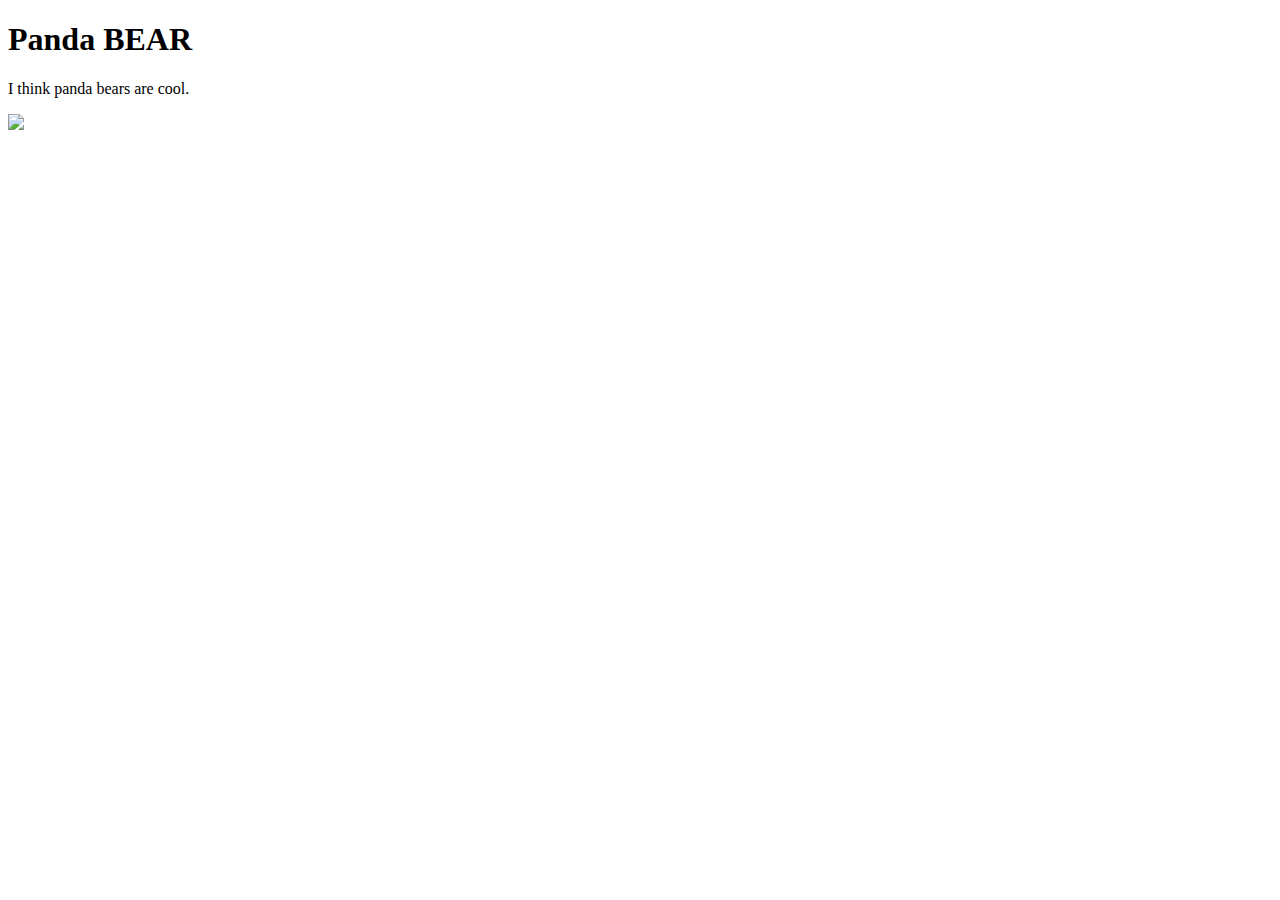
==== Pages/panda.html @ 9a887966 "Update panda.html" ====
<!DOCTYPE html>
<html>
	<head>
		<title>BEARS I LIKE</title>
	</head>
	<body>
		<h1>Panda BEAR</h1>
		<p>I think panda bears are cool.</p>
		<img src="Resources\panda.jpg"> 		
	</body>
</html>
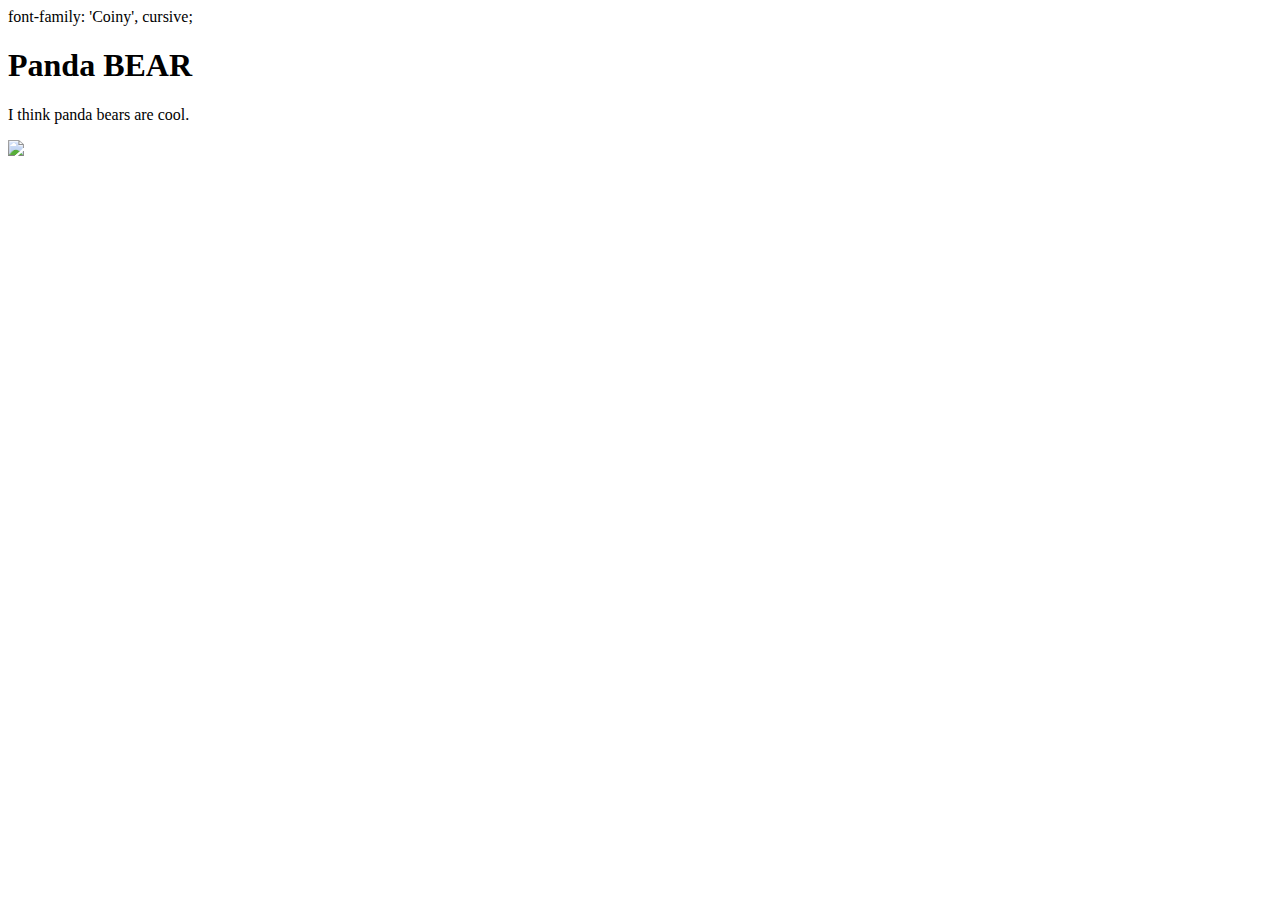
==== commit 58618e75: "Update panda.html" ====
--- a/Pages/panda.html
+++ b/Pages/panda.html
@@ -2,10 +2,12 @@
 <html>
 	<head>
 		<title>BEARS I LIKE</title>
+		<link href="https://fonts.googleapis.com/css?family=Coiny" rel="stylesheet">
+		font-family: 'Coiny', cursive;
 	</head>
 	<body>
 		<h1>Panda BEAR</h1>
 		<p>I think panda bears are cool.</p>
-		<img src="Resources\panda.jpg"> 		
+		<img src="\Bears\Resources\panda.jpg" width=200px height=auto> 		
 	</body>
 </html>
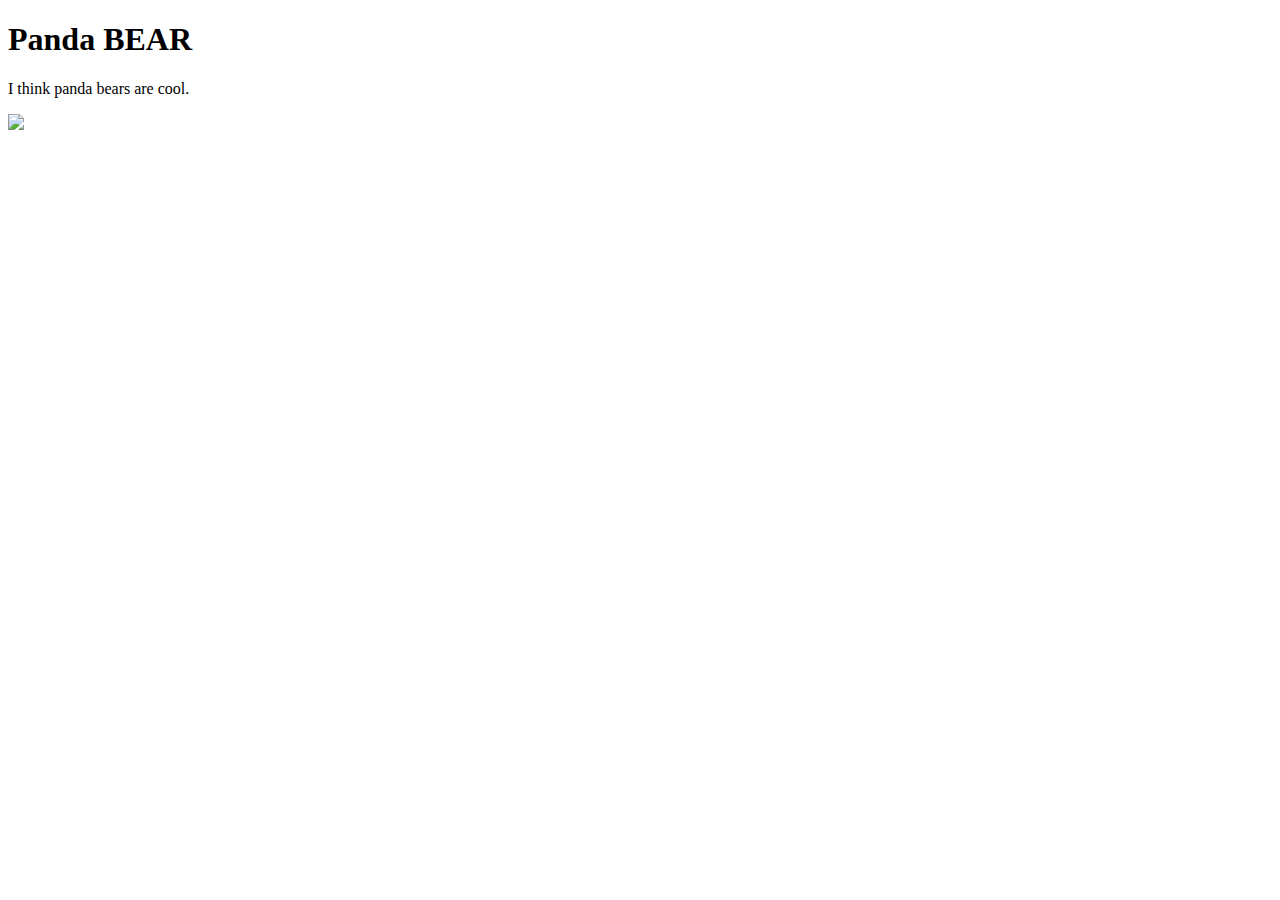
==== commit 2cb4e152: "Update panda.html" ====
--- a/Pages/panda.html
+++ b/Pages/panda.html
@@ -3,7 +3,6 @@
 	<head>
 		<title>BEARS I LIKE</title>
 		<link href="https://fonts.googleapis.com/css?family=Coiny" rel="stylesheet">
-		font-family: 'Coiny', cursive;
 	</head>
 	<body>
 		<h1>Panda BEAR</h1>
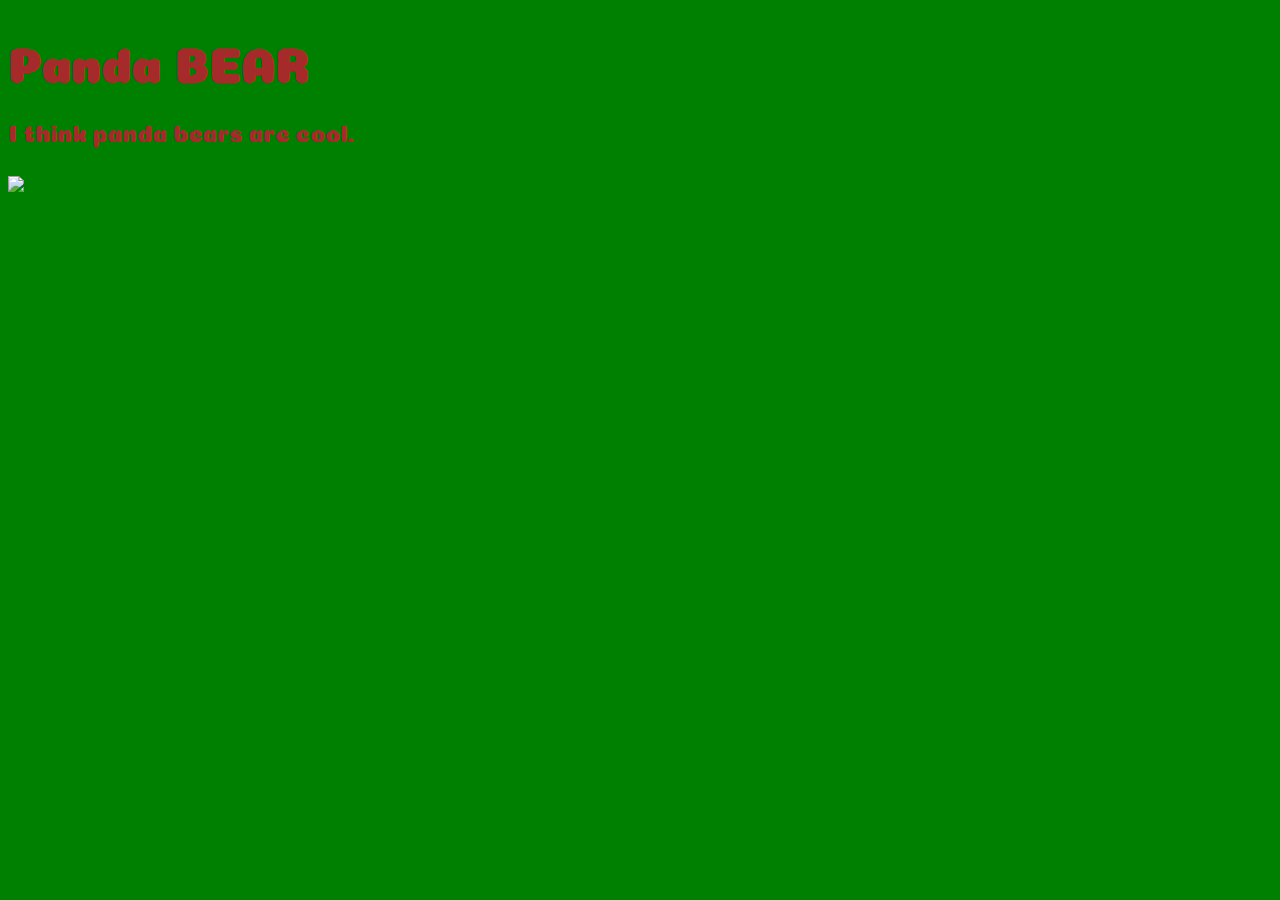
==== commit 9565086d: "Update panda.html" ====
--- a/Pages/panda.html
+++ b/Pages/panda.html
@@ -3,6 +3,7 @@
 	<head>
 		<title>BEARS I LIKE</title>
 		<link href="https://fonts.googleapis.com/css?family=Coiny" rel="stylesheet">
+		 <link rel="stylesheet" type="text/css" href="style.css">
 	</head>
 	<body>
 		<h1>Panda BEAR</h1>
--- a/Pages/style.css
+++ b/Pages/style.css
@@ -0,0 +1,6 @@
+body{
+font-size: 24px;
+  font-family:  'Coiny', cursive;
+  background-color: green;
+  color: brown;
+}
